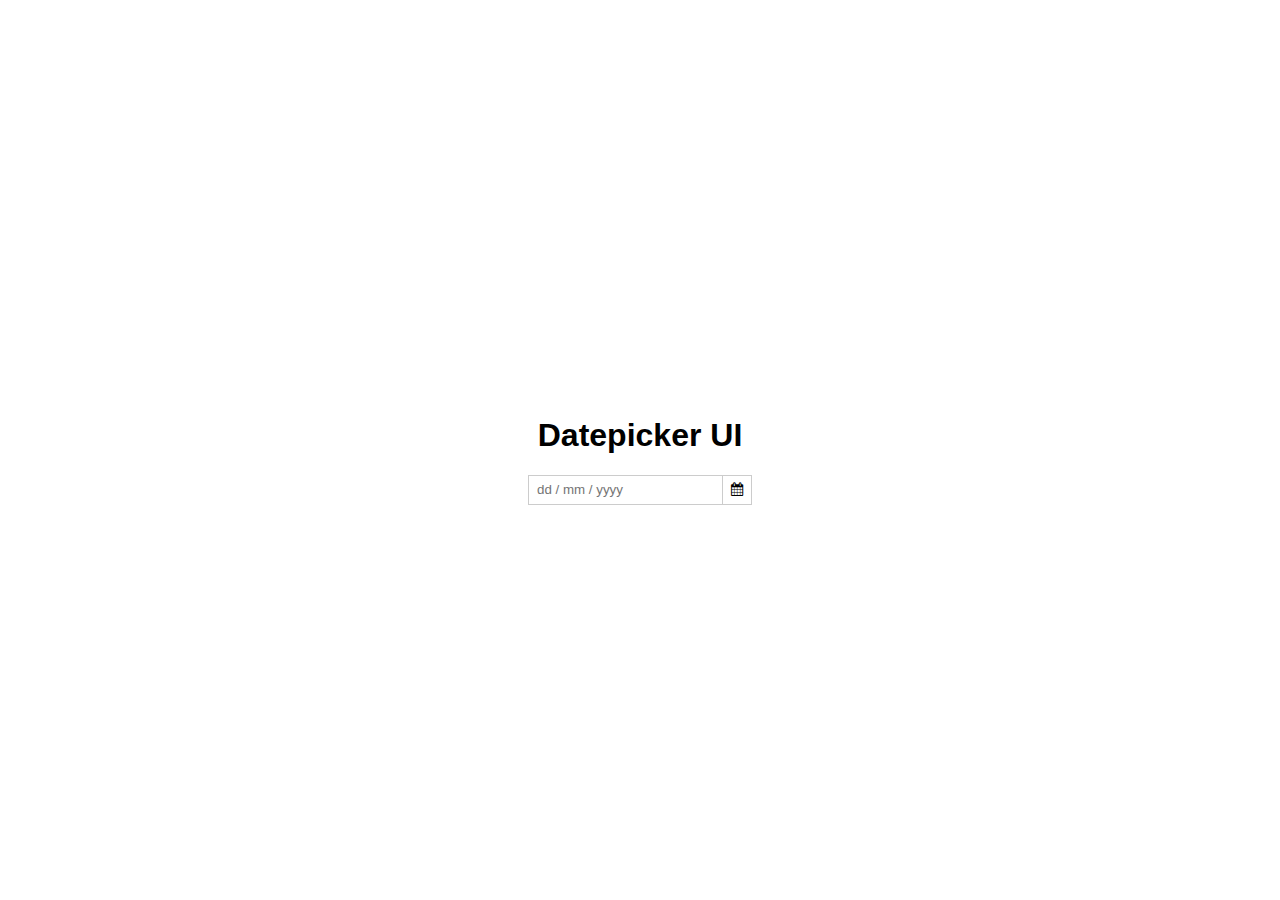
==== datepicker/index.html @ cac3c0dd "datepicker done" ====
<!DOCTYPE html>
<html lang="en">
<head>
    <meta charset="UTF-8">
    <meta name="viewport" content="width=device-width, initial-scale=1.0">
    <link rel="stylesheet" href="https://cdn.jsdelivr.net/npm/font-awesome@4.7.0/css/font-awesome.css">
    <link rel="stylesheet" href="style.css">
    <title>Datepicker</title>
</head>
<body>
    <div class="container">
        <h1>Datepicker UI</h1>
        <div class="datepicker">
            <div class="input">
                <input type="text" placeholder="dd / mm / yyyy">
                <button class="btn-calendar">
                    <i class="fa fa-calendar"></i>
                </button>
            </div>
            <div class="calendar">
                <div class="month">
                    <button><i class="fa fa-arrow-left"></i></button>
                    <span>October 2024</span>
                    <button><i class="fa fa-arrow-right"></i></button>
                </div>
                <div class="days">
                    <table>
                        <thead>
                            <tr>
                                <th>S</th>
                                <th>M</th>
                                <th>T</th>
                                <th>W</th>
                                <th>T</th>
                                <th>F</th>
                                <th>S</th>
                            </tr>
                        </thead>
                        <tbody>
                            <tr>
                                <td>29</td>
                                <td>30</td>
                                <td>01</td>
                                <td>02</td>
                                <td>03</td>
                                <td>04</td>
                                <td>05</td>
                            </tr>

                            <tr>
                                <td>06</td>
                                <td>07</td>
                                <td>08</td>
                                <td>09</td>
                                <td>10</td>
                                <td>11</td>
                                <td>12</td>
                            </tr>

                            <tr>
                                <td>13</td>
                                <td>14</td>
                                <td>15</td>
                                <td>16</td>
                                <td>17</td>
                                <td>18</td>
                                <td>19</td>
                            </tr>

                            <tr>
                                <td>20</td>
                                <td>21</td>
                                <td>22</td>
                                <td>23</td>
                                <td>24</td>
                                <td>25</td>
                                <td>26</td>
                            </tr>

                            <tr>
                                <td>27</td>
                                <td>28</td>
                                <td>29</td>
                                <td>30</td>
                                <td>31</td>
                                <td>01</td>
                                <td>02</td>
                            </tr>
                        </tbody>
                    </table>
                </div>
            </div>
        </div>
    </div>
</body>
</html>
---- datepicker/style.css ----
* {
    font-family: 'Ubuntu', sans-serif;
    box-sizing: border-box;
}

.container {
    position: absolute; inset: 0;

    display: flex; flex-direction: column;
    justify-content: center; align-items: center;
}

.input {
    display: flex;
    align-items: center;
    justify-content: space-between;
    height: 30px;
}

.input button, .input input {
    height: 100%;
    border: 1px solid #ccc;
}

.input input {
    padding: 0 8px;
    outline: 0;
}

.input button {
    background-color: transparent;
    border-left: 0; padding: 0 8px;
    flex-grow: 1;
}

.calendar {
    margin-top: 6px;
    display: flex;
    flex-direction: column;

    border: 1px solid #ccc;
}

.calendar .month {
    display: flex;
    align-items: center;
    justify-content: space-between;
}

.calendar .month button {
    background: transparent;
    border: none;
}

.calendar {
    display: none;
}

.calendar.active {
    display: block;
}

.days thead, .calendar .month {
    height: 30px;
}

.days table {
    width: 100%;
    border-spacing: 0;
}

.days table td {
    text-align: center;
    width: 32px; height: 32px;
}

.days table tbody tr:not(:last-child) td {
    border-bottom: 1px solid #ccc;
}

.days table tbody tr td:not(:last-child) {
    border-right: 1px solid #ccc;
}

.days table tbody tr:first-child td {
    border-top: 1px solid #ccc;
}
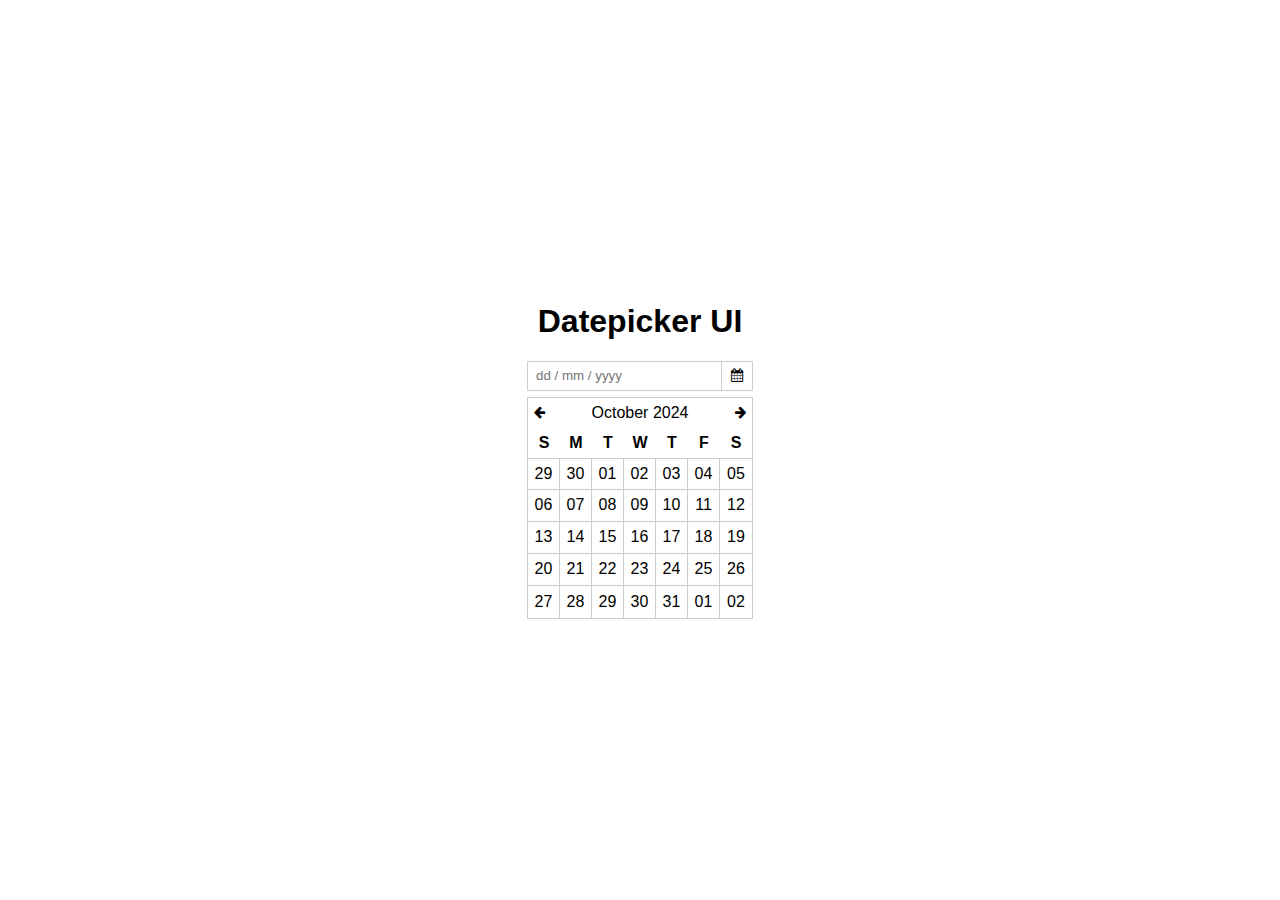
==== commit f3a26454: "uma pequena alteração" ====
--- a/datepicker/index.html
+++ b/datepicker/index.html
@@ -17,7 +17,7 @@
                     <i class="fa fa-calendar"></i>
                 </button>
             </div>
-            <div class="calendar">
+            <div class="calendar active">
                 <div class="month">
                     <button><i class="fa fa-arrow-left"></i></button>
                     <span>October 2024</span>
